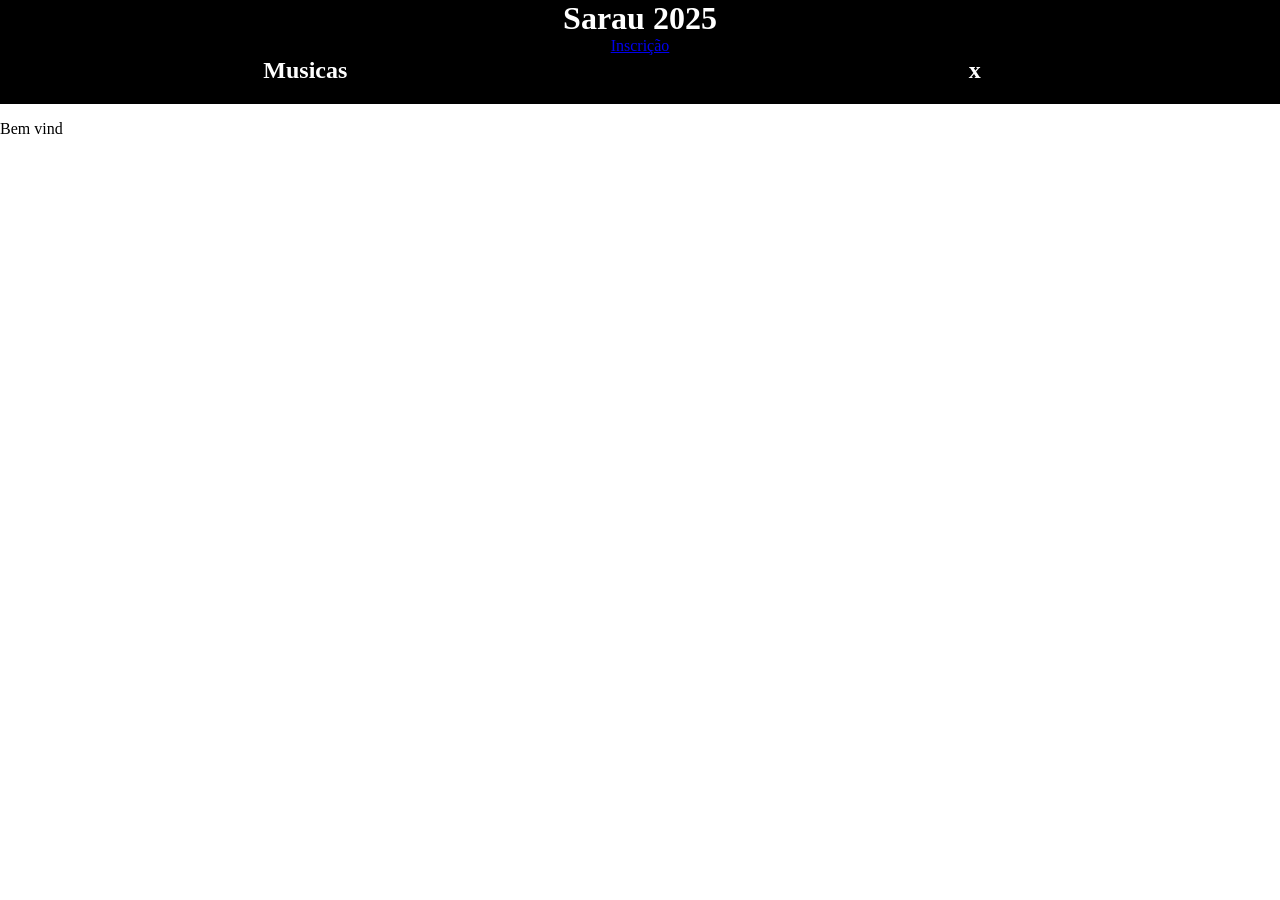
==== index.html @ cda32811 "Add files via upload" ====
<!DOCTYPE html>
<html lang="pt-br">
<head>
    <meta charset="UTF-8">
    <meta name="viewport" content="width=device-width, initial-scale=1.0">
    <title>Sarau IMA</title>
    <link rel="stylesheet" href="style.css">
</head>
<body>
    <div class="oxi">
        <h1>Sarau 2025</h1>
        <div class="gil">
            <h2>Musicas</h2>
            <a href="inscricao.html">Inscrição</a>
            <h2>x</h2>
        </div>
    </div>
    <p>Bem vind</p>

</body>
</html>
---- style.css ----
body{
    margin: 0px;
    padding: 0px;
}

.oxi{
    background-color: black;
    width: 100%;
}

h1{
    color: white;
    text-align: center;
    margin: 0px;
}

.gil{
    color: white;
    display: flex;
    justify-content: space-evenly;
    text-align: center;
}

div > h2{
    flex: 1;
}
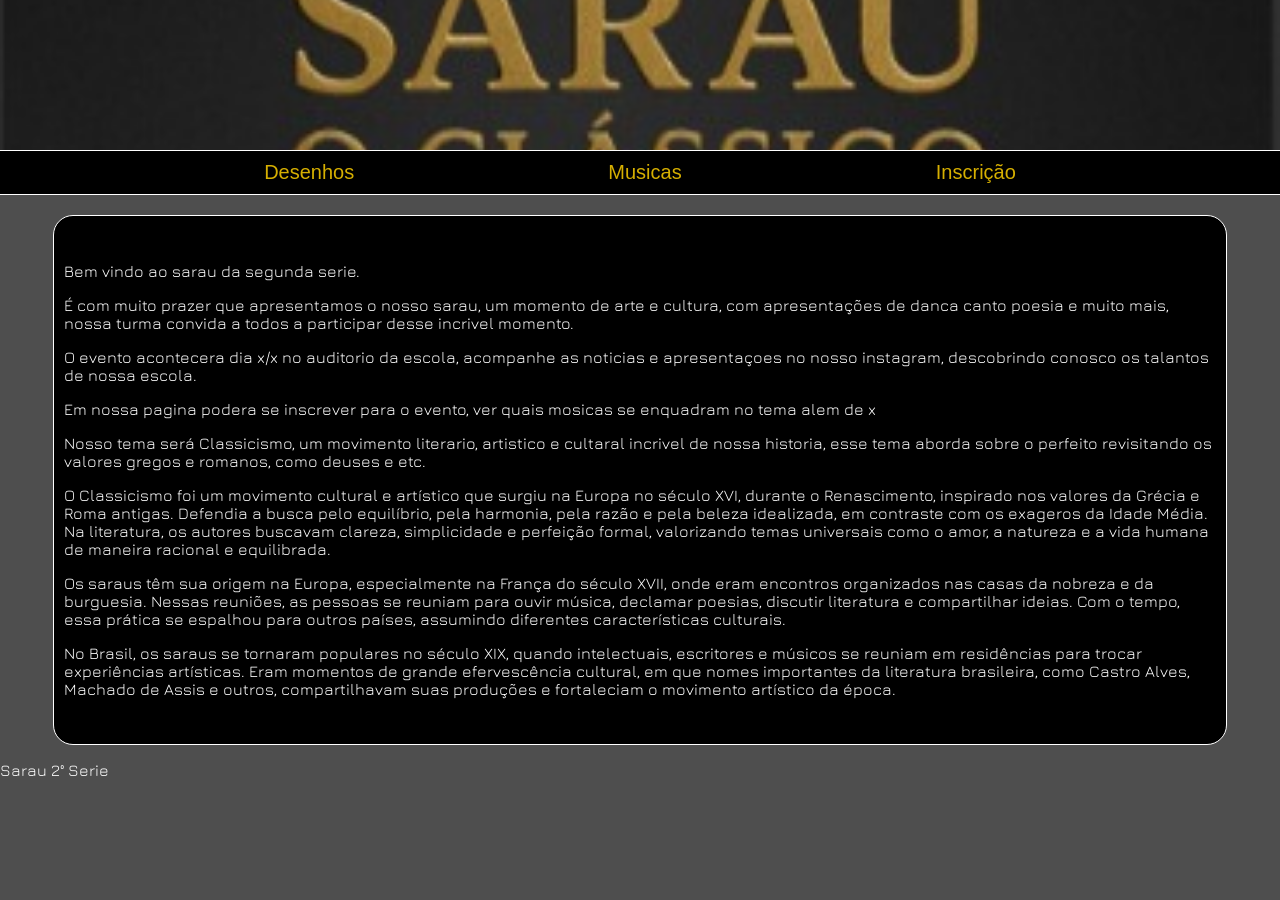
==== commit a5611aae: "Add files via upload" ====
--- a/index.html
+++ b/index.html
@@ -4,18 +4,37 @@
     <meta charset="UTF-8">
     <meta name="viewport" content="width=device-width, initial-scale=1.0">
     <title>Sarau IMA</title>
+    <link rel="stylesheet" href="styleinsc.css">
+    <link rel="preconnect" href="https://fonts.googleapis.com">
+    <link rel="preconnect" href="https://fonts.gstatic.com" crossorigin>
+    <link href="https://fonts.googleapis.com/css2?family=Jura:wght@300..700&family=Rubik:ital,wght@0,300..900;1,300..900&display=swap" rel="stylesheet">
     <link rel="stylesheet" href="style.css">
+    <link rel="shortcut icon" href="favicon.ico" type="image/x-icon">
 </head>
 <body>
-    <div class="oxi">
-        <h1>Sarau 2025</h1>
-        <div class="gil">
-            <h2>Musicas</h2>
-            <a href="inscricao.html">Inscrição</a>
-            <h2>x</h2>
-        </div>
+    <div class="image"></div>
+    <div class="line"></div>
+    <div class="gil">
+        <a href="desenhos.html">Desenhos</a>
+        <a href="musicas.html"> Musicas </a>
+        <a href="inscricao.html">Inscrição</a>
+        
     </div>
-    <p>Bem vind</p>
+    <div class="line"></div>
+
+    <div class="principal">
+        <p>Bem vindo ao sarau da segunda serie.</p>
+        <p>É com muito prazer que apresentamos o nosso sarau, um momento de arte e cultura, com apresentações de danca canto poesia e muito mais, nossa turma convida a todos a participar desse incrivel momento.</p>
+        <p>O evento acontecera dia x/x no auditorio da escola, acompanhe as noticias e apresentaçoes no nosso instagram, descobrindo conosco os talantos de nossa escola. </p>
+        <p>Em nossa pagina podera se inscrever para o evento, ver quais mosicas se enquadram no tema alem de x</p>
+        <p>Nosso tema será Classicismo, um movimento literario, artistico e cultaral incrivel de nossa historia, esse tema aborda sobre o perfeito revisitando os valores gregos e romanos, como deuses e etc. </p>
+        <p>O Classicismo foi um movimento cultural e artístico que surgiu na Europa no século XVI, durante o Renascimento, inspirado nos valores da Grécia e Roma antigas. Defendia a busca pelo equilíbrio, pela harmonia, pela razão e pela beleza idealizada, em contraste com os exageros da Idade Média. Na literatura, os autores buscavam clareza, simplicidade e perfeição formal, valorizando temas universais como o amor, a natureza e a vida humana de maneira racional e equilibrada.</p>
+        <p>Os saraus têm sua origem na Europa, especialmente na França do século XVII, onde eram encontros organizados nas casas da nobreza e da burguesia. Nessas reuniões, as pessoas se reuniam para ouvir música, declamar poesias, discutir literatura e compartilhar ideias. Com o tempo, essa prática se espalhou para outros países, assumindo diferentes características culturais.</p>
+        <p>No Brasil, os saraus se tornaram populares no século XIX, quando intelectuais, escritores e músicos se reuniam em residências para trocar experiências artísticas. Eram momentos de grande efervescência cultural, em que nomes importantes da literatura brasileira, como Castro Alves, Machado de Assis e outros, compartilhavam suas produções e fortaleciam o movimento artístico da época.</p>
+    </div>
+    
+    <div class="rodae">
+        <p>Sarau 2° Serie</p>
 
 </body>
 </html>
--- a/styleinsc.css
+++ b/styleinsc.css
@@ -0,0 +1,235 @@
+.jura {
+  font-family: "Jura", sans-serif;
+  font-optical-sizing: auto;
+  font-weight: weight;
+  font-style: normal;
+}
+
+body{
+    margin: 0px;
+    background-color: rgb(78, 78, 78);
+    font-family: Jura, sans-serif;
+    color: rgb(255, 255, 255); /* trocado de preto para branco */
+}
+input:focus{
+    outline: none;
+    color: rgb(255, 255, 255); /* trocado de preto para branco */
+}
+input{
+    color: rgb(255, 255, 255); /* trocado de preto para branco */
+}
+.cabecalho{
+    background-color: black;
+    color:  rgb(214, 175, 1);
+    margin: 0px;
+    padding: 30px;
+    padding-top: 10px;
+    padding-bottom: 10px;
+    border-radius: 10px;
+}
+.cabecalho a{
+    text-decoration: none;
+    color:  rgb(214, 175, 1);
+    font-size: 20px;
+    font-family: 'Gill Sans', 'Gill Sans MT', Calibri, 'Trebuchet MS', sans-serif;}
+h1{
+    font-size: 50px;
+    text-align: center;
+}
+.info{
+    background-color: rgb(0, 0, 0); /* trocado de branco para preto */
+    width: 90%;
+    margin-left: auto;
+    margin-right: auto;
+    border-radius: 20px;
+    margin-top: 20px;
+    padding-top: 30px;
+    padding-bottom: 30px;
+    padding-left: 10px;
+    padding-right: 10px;
+    border-style: solid;
+    border-width: 1px;
+}
+#apresentacao{
+    padding-left: 30px;
+}
+#nomepartipantesInput{
+    border: none;
+    border-bottom: 1px solid rgb(255, 255, 255); /* trocado de preto para branco */
+    background-color: rgb(0, 0, 0) ; /* trocado de branco para preto */
+    height: 25px;
+    padding-left: 10px;
+    margin-top: 10px;
+    width: 80%;
+    display: block;
+    margin-left: auto;
+    margin-right: auto;
+}
+#container {
+    font-size: 13px;
+    margin-left: 25px;
+    margin-top: 20px;
+    margin-bottom: 20px;
+    display: flex;
+    align-items: flex-start;
+    justify-content: flex-start; /* Alinha os itens ao início da linha */
+}
+#serie{
+    
+    padding-right: 20px;
+}
+#nome{
+    border: none;
+    border-bottom: 1px solid rgb(255, 255, 255); /* trocado de preto para branco */
+    background-color: rgb(0, 0, 0) ; /* trocado de branco para preto */
+    height: 25px;
+    padding-left: 10px;
+    margin-top: 10px;
+    width: 80%;
+    display: block;
+    margin-left: auto;
+    margin-right: auto;
+}
+#tel{
+    border: none;
+    border-bottom: 1px solid rgb(255, 255, 255); /* trocado de preto para branco */
+    background-color: rgb(0, 0, 0) ; /* trocado de branco para preto */
+    height: 25px;
+    padding-left: 10px;
+    margin-top: 10px;
+    width: 80%;
+    display: block;
+    margin-left: auto;
+    margin-right: auto;
+}
+#numero{
+    border: none;
+    border-bottom: 1px solid rgb(255, 255, 255); /* trocado de preto para branco */
+    background-color: rgb(0, 0, 0) ; /* trocado de branco para preto */
+    height: 25px;
+    padding-left: 10px;
+    margin-top: 10px;
+    width: 80%;
+    display: block;
+    margin-left: auto;
+    margin-right: auto;
+}
+.desc{
+    padding-left: 25px;
+    font-size: 13px;
+    color: rgb(255, 255, 255); /* trocado de preto para branco */
+}
+#nomepartipantes{
+    display: none;
+}
+#musicaInput{
+    border: none;
+    border-bottom: 1px solid rgb(255, 255, 255); /* trocado de preto para branco */
+    background-color: rgb(0, 0, 0) ; /* trocado de branco para preto */
+    height: 25px;
+    padding-left: 10px;
+    margin-top: 10px;
+    width: 80%;
+    display: block;
+    margin-left: auto;
+    margin-right: auto;
+}
+#outro{
+    display: none;
+}
+#outroInput{
+    border: none;
+    border-bottom: 1px solid rgb(255, 255, 255); /* trocado de preto para branco */
+    background-color: rgb(0, 0, 0) ; /* trocado de branco para preto */
+    height: 25px;
+    padding-left: 10px;
+    margin-top: 10px;
+    width: 80%;
+    display: block;
+    margin-left: auto;
+    margin-right: auto;
+}
+#participantes{
+    margin: 20px;
+    margin-left: 25px;
+}
+#check{
+    padding-left: 0px;
+}
+#enviar{
+    cursor: pointer;
+    color: rgb(255, 255, 255); /* trocado de preto para branco */
+    border-radius: 30px;
+    margin-top: 20px;
+    width: 50%;
+    height: 40px;
+    display: block;
+    margin-left: auto;
+    margin-right: auto;
+    border: none;
+    font-size: 20px;
+    font-family: 'Gill Sans', 'Gill Sans MT', Calibri, 'Trebuchet MS', sans-serif;
+    background-color: rgb(214, 175, 1);}
+.rodape{
+    border-top-right-radius: 10px;
+    border-top-left-radius: 10px;
+    left: 0px;
+    bottom: 0px;
+    background-color: rgb(214, 175, 1);
+    margin: 0px;
+    padding: 10px;
+    text-align: center;
+    margin-top: 20px;
+    font-family: 'Gill Sans', 'Gill Sans MT', Calibri, 'Trebuchet MS', sans-serif;
+}
+.line{
+    height: 1px;
+    background-color: rgb(255, 255, 255);
+    margin: 0px;
+}
+#des{
+    color: rgb(255, 255, 255);
+}
+/* From Uiverse.io by csemszepp */ 
+.custum-file-upload {
+  height: 200px;
+  width: 300px;
+  display: flex;
+  flex-direction: column;
+  align-items: space-between;
+  gap: 20px;
+  cursor: pointer;
+  align-items: center;
+  justify-content: center;
+  border: 2px dashed #e8e8e8;
+  background-color: #212121;
+  padding: 1.5rem;
+  border-radius: 10px;
+  box-shadow: 0px 48px 35px -48px #e8e8e8;
+}
+
+.custum-file-upload .icon {
+  display: flex;
+  align-items: center;
+  justify-content: center;
+}
+
+.custum-file-upload .icon svg {
+  height: 80px;
+  fill: #e8e8e8;
+}
+
+.custum-file-upload .text {
+  display: flex;
+  align-items: center;
+  justify-content: center;
+}
+
+.custum-file-upload .text span {
+  font-weight: 400;
+  color: #e8e8e8;
+}
+
+.custum-file-upload input {
+  display: none;
+}
--- a/style.css
+++ b/style.css
@@ -1,26 +1,47 @@
 body{
     margin: 0px;
     padding: 0px;
+    color: rgb(255, 255, 255);
 }
-
-.oxi{
-    background-color: black;
+.image{
+    background-image: url(sarau.jpeg);
     width: 100%;
+    height: 150px;
+    background-size: cover;
+    background-repeat: no-repeat;
+    background-position: center;
 }
-
-h1{
-    color: white;
-    text-align: center;
+.line{
+    height: 1px;
+    background-color: rgb(255, 255, 255);
     margin: 0px;
 }
-
 .gil{
-    color: white;
+    margin: 0px;
+    background-color: black;
     display: flex;
     justify-content: space-evenly;
     text-align: center;
+    padding: 10px;
 }
-
-div > h2{
-    flex: 1;
+.gil > a{
+    font-family: 'Courier New', Courier, monospace;
+    text-decoration: none;
+    color: rgb(214, 175, 1);
+    font-size: 20px;
+    font-family: 'Gill Sans', 'Gill Sans MT', Calibri, 'Trebuchet MS', sans-serif;
+}
+.principal{
+    background-color: rgb(0, 0, 0);
+    width: 90%;
+    margin-left: auto;
+    margin-right: auto;
+    border-radius: 20px;
+    margin-top: 20px;
+    padding-top: 30px;
+    padding-bottom: 30px;
+    padding-left: 10px;
+    padding-right: 10px;
+    border-style: solid;
+    border-width: 1px;
 }
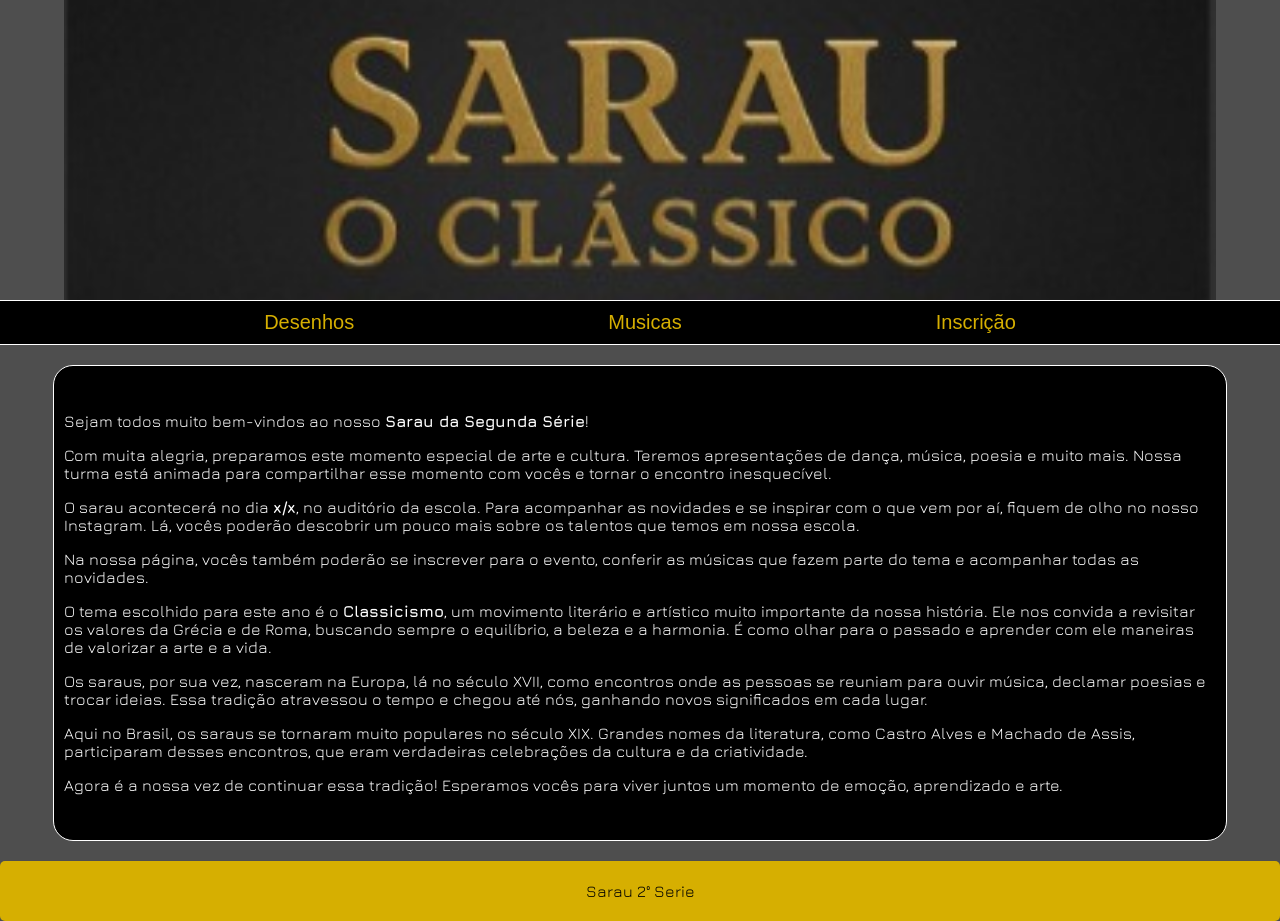
==== commit fe107c1c: "Add files via upload" ====
--- a/index.html
+++ b/index.html
@@ -4,7 +4,6 @@
     <meta charset="UTF-8">
     <meta name="viewport" content="width=device-width, initial-scale=1.0">
     <title>Sarau IMA</title>
-    <link rel="stylesheet" href="styleinsc.css">
     <link rel="preconnect" href="https://fonts.googleapis.com">
     <link rel="preconnect" href="https://fonts.gstatic.com" crossorigin>
     <link href="https://fonts.googleapis.com/css2?family=Jura:wght@300..700&family=Rubik:ital,wght@0,300..900;1,300..900&display=swap" rel="stylesheet">
@@ -23,17 +22,25 @@
     <div class="line"></div>
 
     <div class="principal">
-        <p>Bem vindo ao sarau da segunda serie.</p>
-        <p>É com muito prazer que apresentamos o nosso sarau, um momento de arte e cultura, com apresentações de danca canto poesia e muito mais, nossa turma convida a todos a participar desse incrivel momento.</p>
-        <p>O evento acontecera dia x/x no auditorio da escola, acompanhe as noticias e apresentaçoes no nosso instagram, descobrindo conosco os talantos de nossa escola. </p>
-        <p>Em nossa pagina podera se inscrever para o evento, ver quais mosicas se enquadram no tema alem de x</p>
-        <p>Nosso tema será Classicismo, um movimento literario, artistico e cultaral incrivel de nossa historia, esse tema aborda sobre o perfeito revisitando os valores gregos e romanos, como deuses e etc. </p>
-        <p>O Classicismo foi um movimento cultural e artístico que surgiu na Europa no século XVI, durante o Renascimento, inspirado nos valores da Grécia e Roma antigas. Defendia a busca pelo equilíbrio, pela harmonia, pela razão e pela beleza idealizada, em contraste com os exageros da Idade Média. Na literatura, os autores buscavam clareza, simplicidade e perfeição formal, valorizando temas universais como o amor, a natureza e a vida humana de maneira racional e equilibrada.</p>
-        <p>Os saraus têm sua origem na Europa, especialmente na França do século XVII, onde eram encontros organizados nas casas da nobreza e da burguesia. Nessas reuniões, as pessoas se reuniam para ouvir música, declamar poesias, discutir literatura e compartilhar ideias. Com o tempo, essa prática se espalhou para outros países, assumindo diferentes características culturais.</p>
-        <p>No Brasil, os saraus se tornaram populares no século XIX, quando intelectuais, escritores e músicos se reuniam em residências para trocar experiências artísticas. Eram momentos de grande efervescência cultural, em que nomes importantes da literatura brasileira, como Castro Alves, Machado de Assis e outros, compartilhavam suas produções e fortaleciam o movimento artístico da época.</p>
+        <p>Sejam todos muito bem-vindos ao nosso <strong>Sarau da Segunda Série</strong>!</p>
+
+        <p>Com muita alegria, preparamos este momento especial de arte e cultura. Teremos apresentações de dança, música, poesia e muito mais. Nossa turma está animada para compartilhar esse momento com vocês e tornar o encontro inesquecível.</p>
+
+        <p>O sarau acontecerá no dia <strong>x/x</strong>, no auditório da escola. Para acompanhar as novidades e se inspirar com o que vem por aí, fiquem de olho no nosso Instagram. Lá, vocês poderão descobrir um pouco mais sobre os talentos que temos em nossa escola.</p>
+
+        <p>Na nossa página, vocês também poderão se inscrever para o evento, conferir as músicas que fazem parte do tema e acompanhar todas as novidades.</p>
+
+        <p>O tema escolhido para este ano é o <strong>Classicismo</strong>, um movimento literário e artístico muito importante da nossa história. Ele nos convida a revisitar os valores da Grécia e de Roma, buscando sempre o equilíbrio, a beleza e a harmonia. É como olhar para o passado e aprender com ele maneiras de valorizar a arte e a vida.</p>
+
+        <p>Os saraus, por sua vez, nasceram na Europa, lá no século XVII, como encontros onde as pessoas se reuniam para ouvir música, declamar poesias e trocar ideias. Essa tradição atravessou o tempo e chegou até nós, ganhando novos significados em cada lugar.</p>
+
+        <p>Aqui no Brasil, os saraus se tornaram muito populares no século XIX. Grandes nomes da literatura, como Castro Alves e Machado de Assis, participaram desses encontros, que eram verdadeiras celebrações da cultura e da criatividade.</p>
+
+        <p>Agora é a nossa vez de continuar essa tradição! Esperamos vocês para viver juntos um momento de emoção, aprendizado e arte.</p>
+
     </div>
     
-    <div class="rodae">
+    <div class="rodape">
         <p>Sarau 2° Serie</p>
 
 </body>
--- a/style.css
+++ b/style.css
@@ -1,12 +1,21 @@
+.jura {
+  font-family: "Jura", sans-serif;
+  font-optical-sizing: auto;
+  font-weight: weight;
+  font-style: normal;
+}
+
 body{
     margin: 0px;
     padding: 0px;
+    background-color: rgb(78, 78, 78);
     color: rgb(255, 255, 255);
+    font-family: "Jura", sans-serif;
 }
 .image{
     background-image: url(sarau.jpeg);
     width: 100%;
-    height: 150px;
+    height: 200px;
     background-size: cover;
     background-repeat: no-repeat;
     background-position: center;
@@ -44,4 +53,21 @@
     padding-right: 10px;
     border-style: solid;
     border-width: 1px;
+}
+.rodape{
+    background-color: rgb(214, 175, 1);
+    text-align: center;
+    border-radius: 5px;
+    padding: 5px;
+    color: black;
+    margin-top: 20px;
+}
+@media screen and (min-width: 1200px){ 
+    .image{
+        background-color: black;
+        height: 300px;
+        width: 90%;
+        margin-left: auto;
+        margin-right: auto;
+    }
 }
